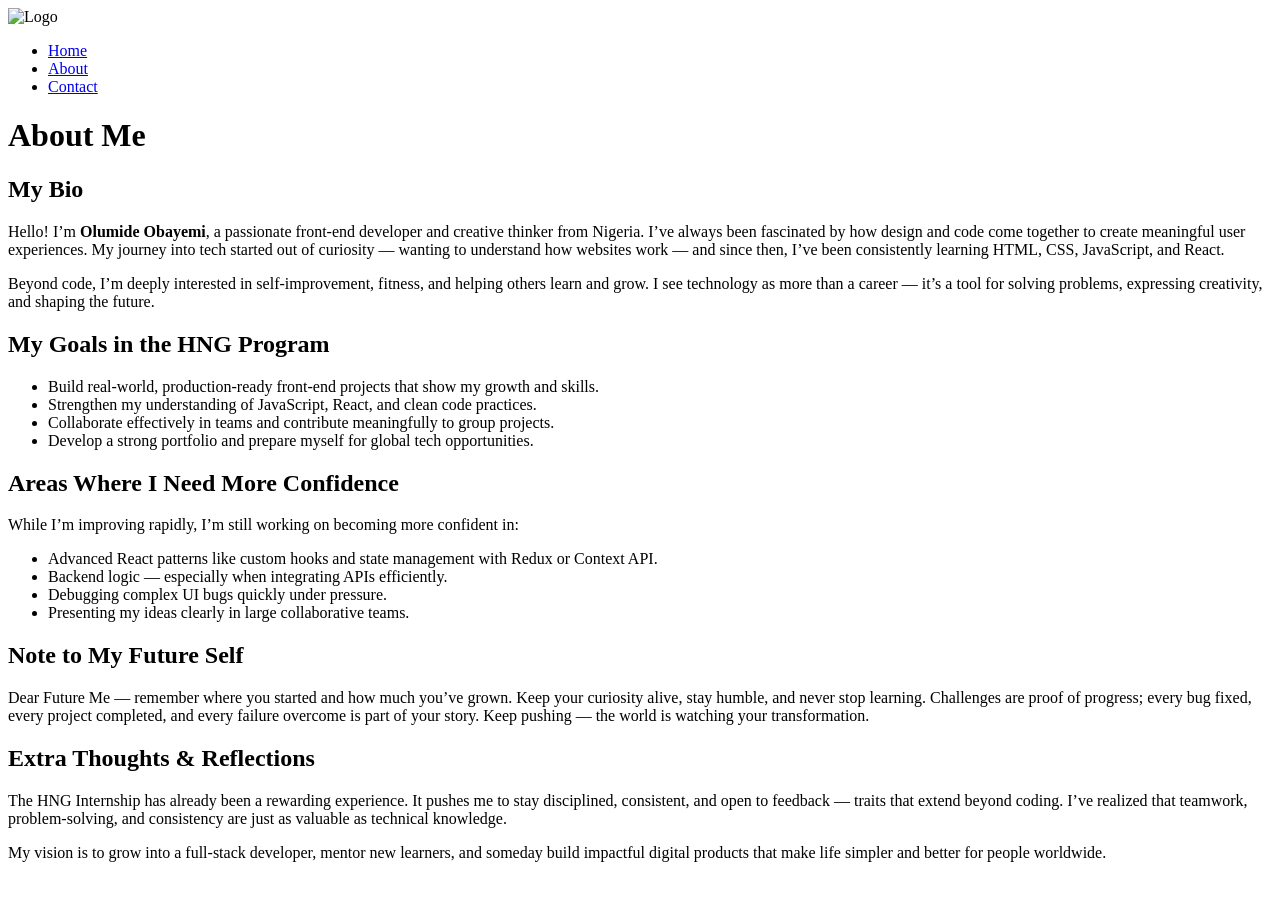
==== About.html @ 2406beac "olu" ====
<!DOCTYPE html>
<html lang="en">
<head>
  <meta charset="UTF-8">
  <meta name="viewport" content="width=device-width, initial-scale=1.0">
  <title>About Me | HNG Stage 1</title>
  <link rel="stylesheet" href="style.css">
</head>
<body>

  <!-- ===== Navbar ===== -->
  <nav class="navbar">
    <img src="https://i.pinimg.com/736x/c8/76/7c/c8767cf221587c6a2941daeec424ec3c.jpg" alt="Logo" class="nav-img">
    <div class="nav-links">
      <ul class="links">
        <li><a href="index.html">Home</a></li>
        <li><a href="about.html">About</a></li>
        <li><a href="contact.html">Contact</a></li>
      </ul>
    </div>
  </nav>
<main data-testid="test-about-page" class="container">
  <h1>About Me</h1>

  <!-- Bio Section -->
  <section data-testid="test-about-bio">
    <h2>My Bio</h2>
    <p>
      Hello! I’m <strong>Olumide Obayemi</strong>, a passionate front-end developer and creative thinker from Nigeria.
      I’ve always been fascinated by how design and code come together to create meaningful user experiences.
      My journey into tech started out of curiosity — wanting to understand how websites work — and since then, I’ve
      been consistently learning HTML, CSS, JavaScript, and React.
    </p>
    <p>
      Beyond code, I’m deeply interested in self-improvement, fitness, and helping others learn and grow. I see technology
      as more than a career — it’s a tool for solving problems, expressing creativity, and shaping the future.
    </p>
  </section>

  <!-- Goals Section -->
  <section data-testid="test-about-goals">
    <h2>My Goals in the HNG Program</h2>
    <ul>
      <li>Build real-world, production-ready front-end projects that show my growth and skills.</li>
      <li>Strengthen my understanding of JavaScript, React, and clean code practices.</li>
      <li>Collaborate effectively in teams and contribute meaningfully to group projects.</li>
      <li>Develop a strong portfolio and prepare myself for global tech opportunities.</li>
    </ul>
  </section>

  <!-- Confidence / Weakness Section -->
  <section data-testid="test-about-confidence">
    <h2>Areas Where I Need More Confidence</h2>
    <p>
      While I’m improving rapidly, I’m still working on becoming more confident in:
    </p>
    <ul>
      <li>Advanced React patterns like custom hooks and state management with Redux or Context API.</li>
      <li>Backend logic — especially when integrating APIs efficiently.</li>
      <li>Debugging complex UI bugs quickly under pressure.</li>
      <li>Presenting my ideas clearly in large collaborative teams.</li>
    </ul>
  </section>

  <!-- Note to Future Self -->
  <section data-testid="test-about-future-note">
    <h2>Note to My Future Self</h2>
    <p>
      Dear Future Me — remember where you started and how much you’ve grown.
      Keep your curiosity alive, stay humble, and never stop learning.
      Challenges are proof of progress; every bug fixed, every project completed, and every failure overcome
      is part of your story. Keep pushing — the world is watching your transformation.
    </p>
  </section>

  <!-- Extra Thoughts -->
  <section data-testid="test-about-extra">
    <h2>Extra Thoughts & Reflections</h2>
    <p>
      The HNG Internship has already been a rewarding experience. It pushes me to stay disciplined, consistent,
      and open to feedback — traits that extend beyond coding.
      I’ve realized that teamwork, problem-solving, and consistency are just as valuable as technical knowledge.
    </p>
    <p>
      My vision is to grow into a full-stack developer, mentor new learners, and someday build
      impactful digital products that make life simpler and better for people worldwide.
    </p>
  </section>
</main>

</body>
</html>
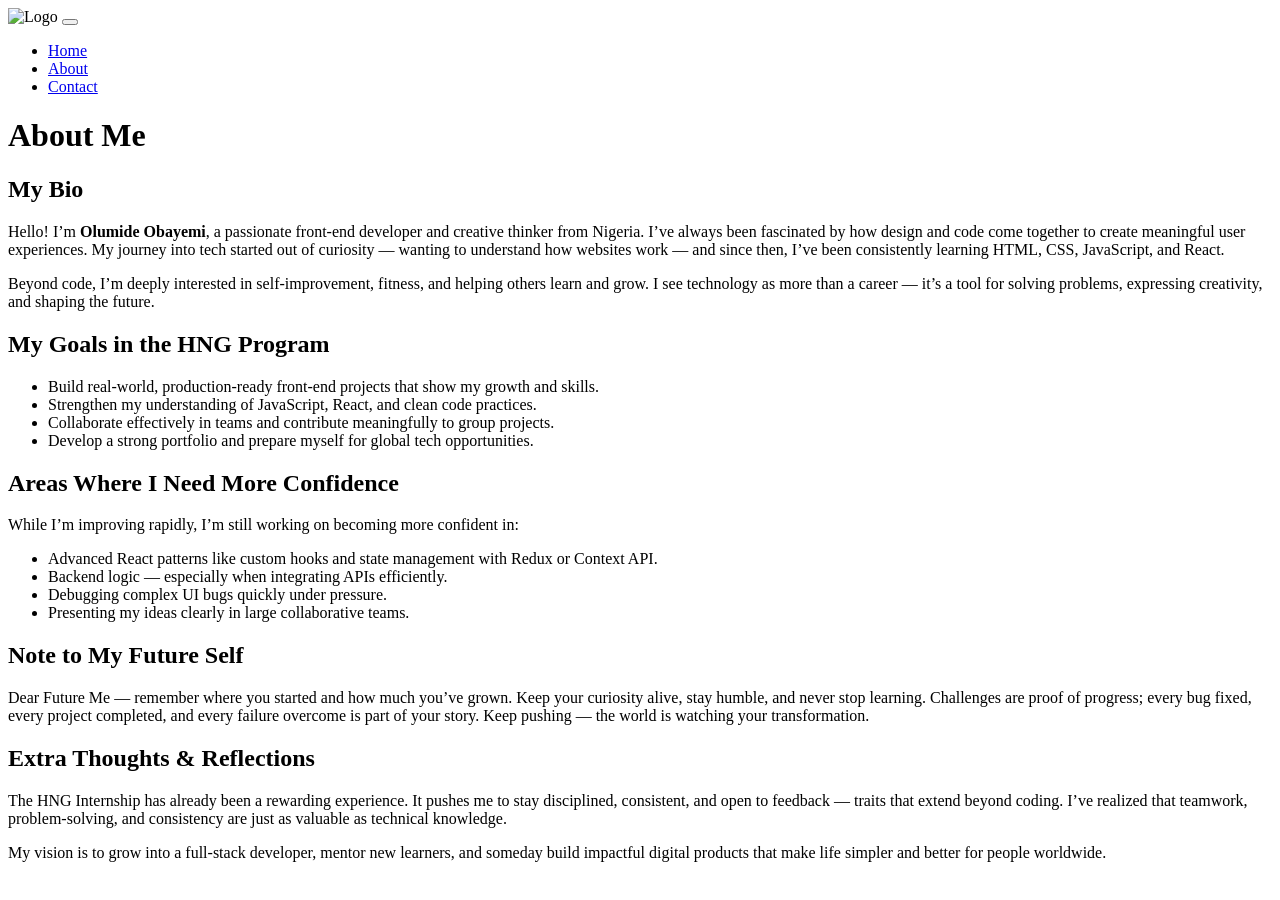
==== commit 2b010fe6: "olu" ====
--- a/About.html
+++ b/About.html
@@ -8,17 +8,22 @@
 </head>
 <body>
 
-  <!-- ===== Navbar ===== -->
-  <nav class="navbar">
-    <img src="https://i.pinimg.com/736x/c8/76/7c/c8767cf221587c6a2941daeec424ec3c.jpg" alt="Logo" class="nav-img">
-    <div class="nav-links">
-      <ul class="links">
-        <li><a href="index.html">Home</a></li>
-        <li><a href="about.html">About</a></li>
-        <li><a href="contact.html">Contact</a></li>
-      </ul>
-    </div>
-  </nav>
+<nav class="navbar">
+  <img src="https://i.pinimg.com/736x/c8/76/7c/c8767cf221587c6a2941daeec424ec3c.jpg" alt="Logo" class="nav-img">
+  
+  <button class="menu-toggle" id="menu-toggle" aria-label="Toggle navigation menu">
+    <i class="fa-solid fa-bars"></i>
+    <i class="fa-solid fa-xmark"></i>
+  </button>
+
+  <div class="nav-links" id="nav-links">
+    <ul class="links">
+      <li><a href="index.html">Home</a></li>
+      <li><a href="about.html">About</a></li>
+      <li><a href="contact.html">Contact</a></li>
+    </ul>
+  </div>
+</nav>
 <main data-testid="test-about-page" class="container">
   <h1>About Me</h1>
 
@@ -88,5 +93,7 @@
   </section>
 </main>
 
+
+<script src="Script.js"></script>
 </body>
 </html>
